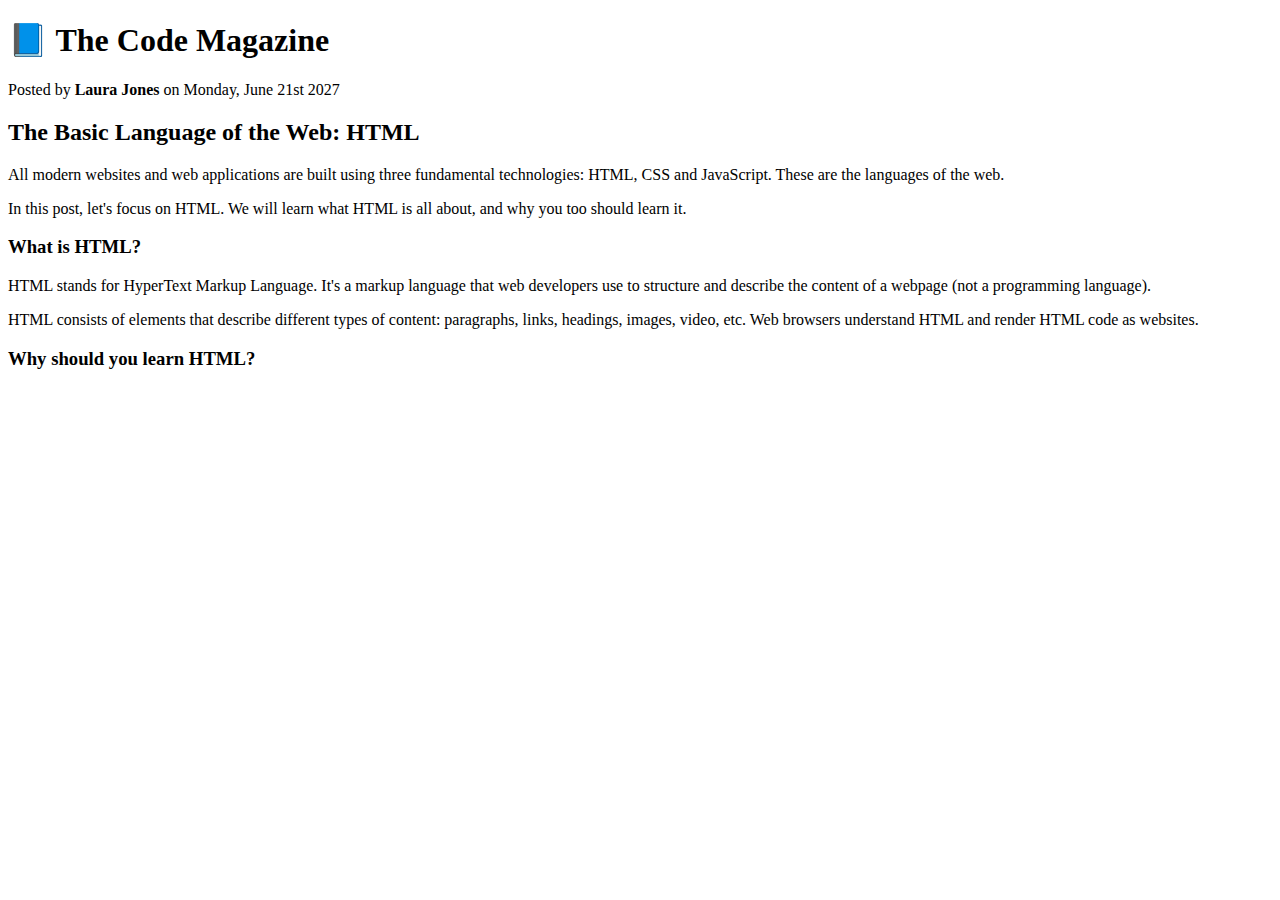
==== Web Fundamentals/HTML-Fundamentals/index.html @ 8faff4f8 "HTML" ====
<!DOCTYPE html>

<html lang="en">
<head>
    <meta charset="UTF-8">
    <meta http-equiv="X-UA-Compatible" content="IE=edge">
    <meta name="viewport" content="width=device-width, initial-scale=1.0">
    <title>The Basic Language of the Web: HTML</title>
</head>
<body>
    <h1>📘 The Code Magazine</h1>
    <p>Posted by <b>Laura Jones</b>  on Monday, June 21st 2027</p>

    <h2>The Basic Language of the Web: HTML</h2>
    <p>All modern websites and web applications are built using
        three fundamental technologies: HTML,
        CSS and JavaScript. These are the languages of the web.</p>

        <p>In this post, let's focus on HTML. We will learn what HTML
             is all about, and why you too should learn it.</p>

        <h3>What is HTML?</h3>
        <p>HTML stands for HyperText Markup Language. It's a markup
            language that web developers use to structure and describe
            the content of a webpage (not a programming language).</p>

            <p>HTML consists of elements that describe different types
                of content: paragraphs, links, headings, images, video, etc.
                Web browsers understand HTML and render HTML code as websites.</p>

                <h3>Why should you learn HTML?</h3>
</body>
</html>
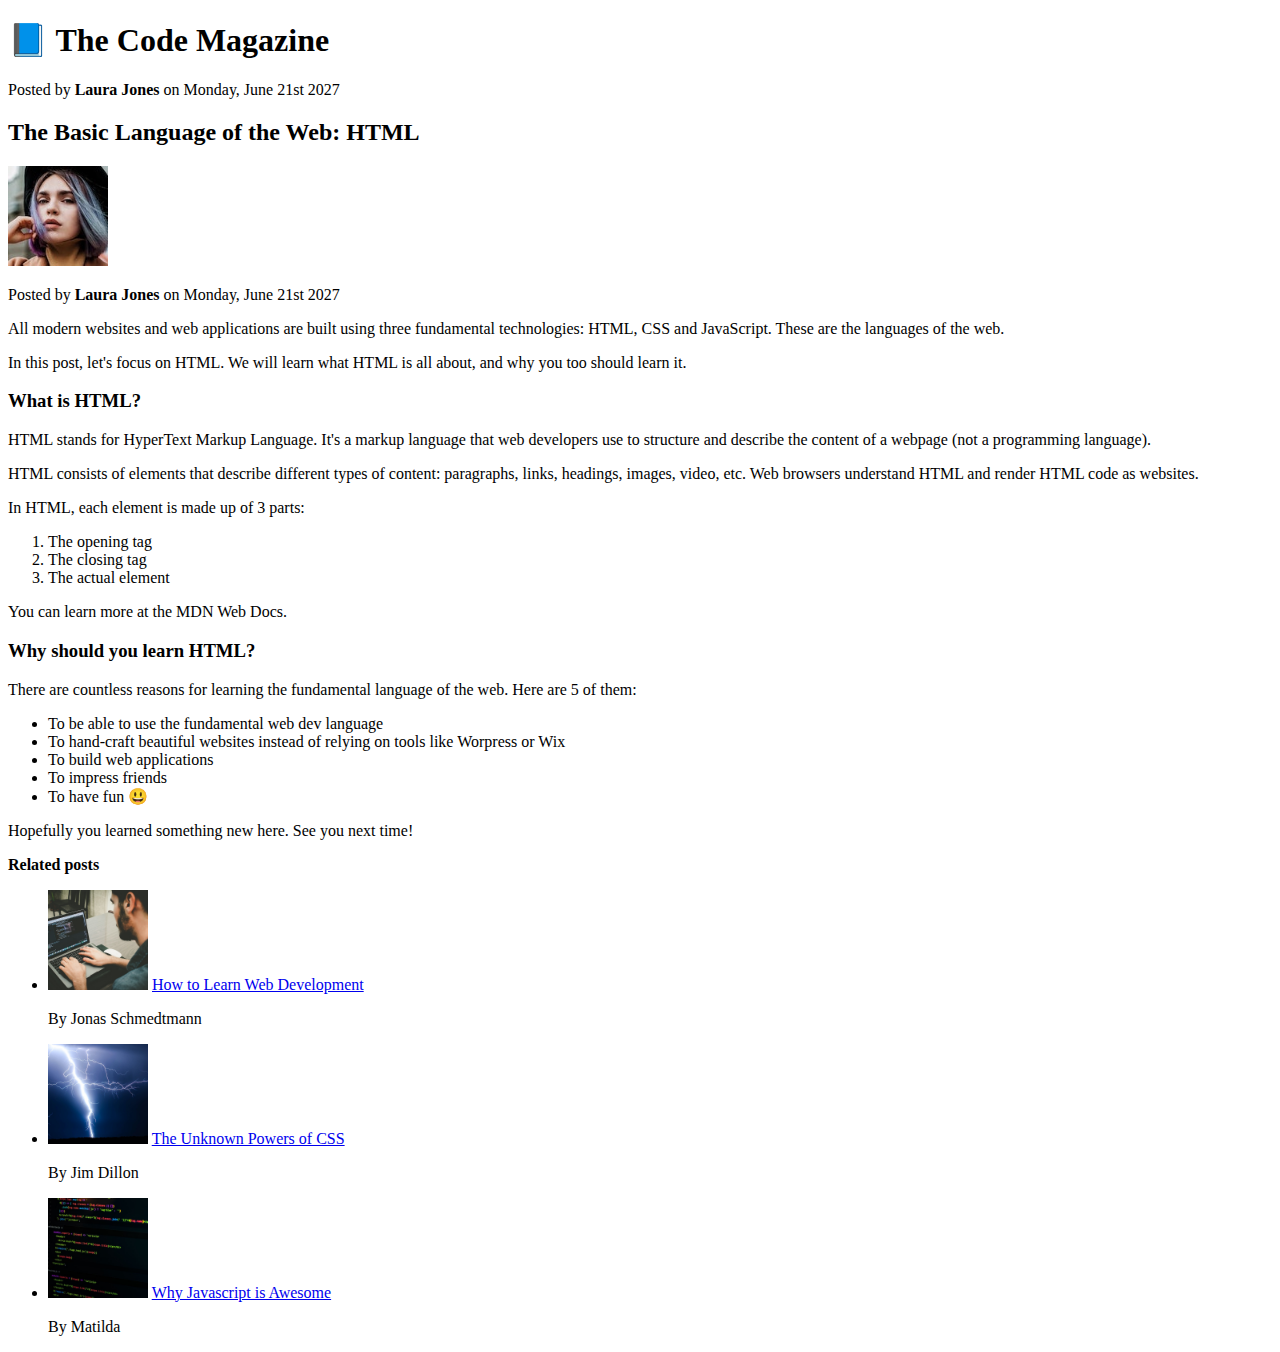
==== commit 74eb277d: "uploading blog" ====
--- a/Web Fundamentals/HTML-Fundamentals/index.html
+++ b/Web Fundamentals/HTML-Fundamentals/index.html
@@ -12,6 +12,8 @@
     <p>Posted by <b>Laura Jones</b>  on Monday, June 21st 2027</p>
 
     <h2>The Basic Language of the Web: HTML</h2>
+    <img src="./laura-jones.jpg" alt="" width="100px" height="100px">
+    <p>Posted by <b> Laura Jones </b>on Monday, June 21st 2027</p>
     <p>All modern websites and web applications are built using
         three fundamental technologies: HTML,
         CSS and JavaScript. These are the languages of the web.</p>
@@ -28,6 +30,38 @@
                 of content: paragraphs, links, headings, images, video, etc.
                 Web browsers understand HTML and render HTML code as websites.</p>
 
+            <p>In HTML, each element is made up of 3 parts:</p>
+            <ol>
+                <li>The opening tag</li>
+                <li>The closing tag</li>
+                <li>The actual element</li>
+            </ol>
+            <p>You can learn more at the MDN Web Docs.</p>
                 <h3>Why should you learn HTML?</h3>
+                <p>There are countless reasons for learning the fundamental language of the web. Here are 5 of them:</p>
+                <ul>
+                    <li>To be able to use the fundamental web dev language</li>
+                    <li>To hand-craft beautiful websites instead of relying on tools like Worpress or Wix</li>
+                    <li>To build web applications</li>
+                    <li>To impress friends</li>
+                    <li>To have fun 😃</li>
+                </ul>
+                <p>Hopefully you learned something new here. See you next time!</p>
+
+                <p><b>Related posts</b> </p>
+                <ul>
+                    <li><img src="./related-1.jpg" alt="" width="100" height="100">
+                    <a href="#"> How to Learn Web Development</a>
+                    <p>By Jonas Schmedtmann</p>
+                    </li>
+                    <li><img src="./related-2.jpg" alt="" width="100" height="100">
+                    <a href="#"> The Unknown Powers of CSS</a>
+                    <p>By Jim Dillon</p>
+                    </li>
+                    <li><img src="./related-3.jpg" alt="" width="100" height="100">
+                    <a href="#">Why Javascript is Awesome</a>
+                    <p>By Matilda</p>
+                    </li>
+                </ul>
 </body>
 </html>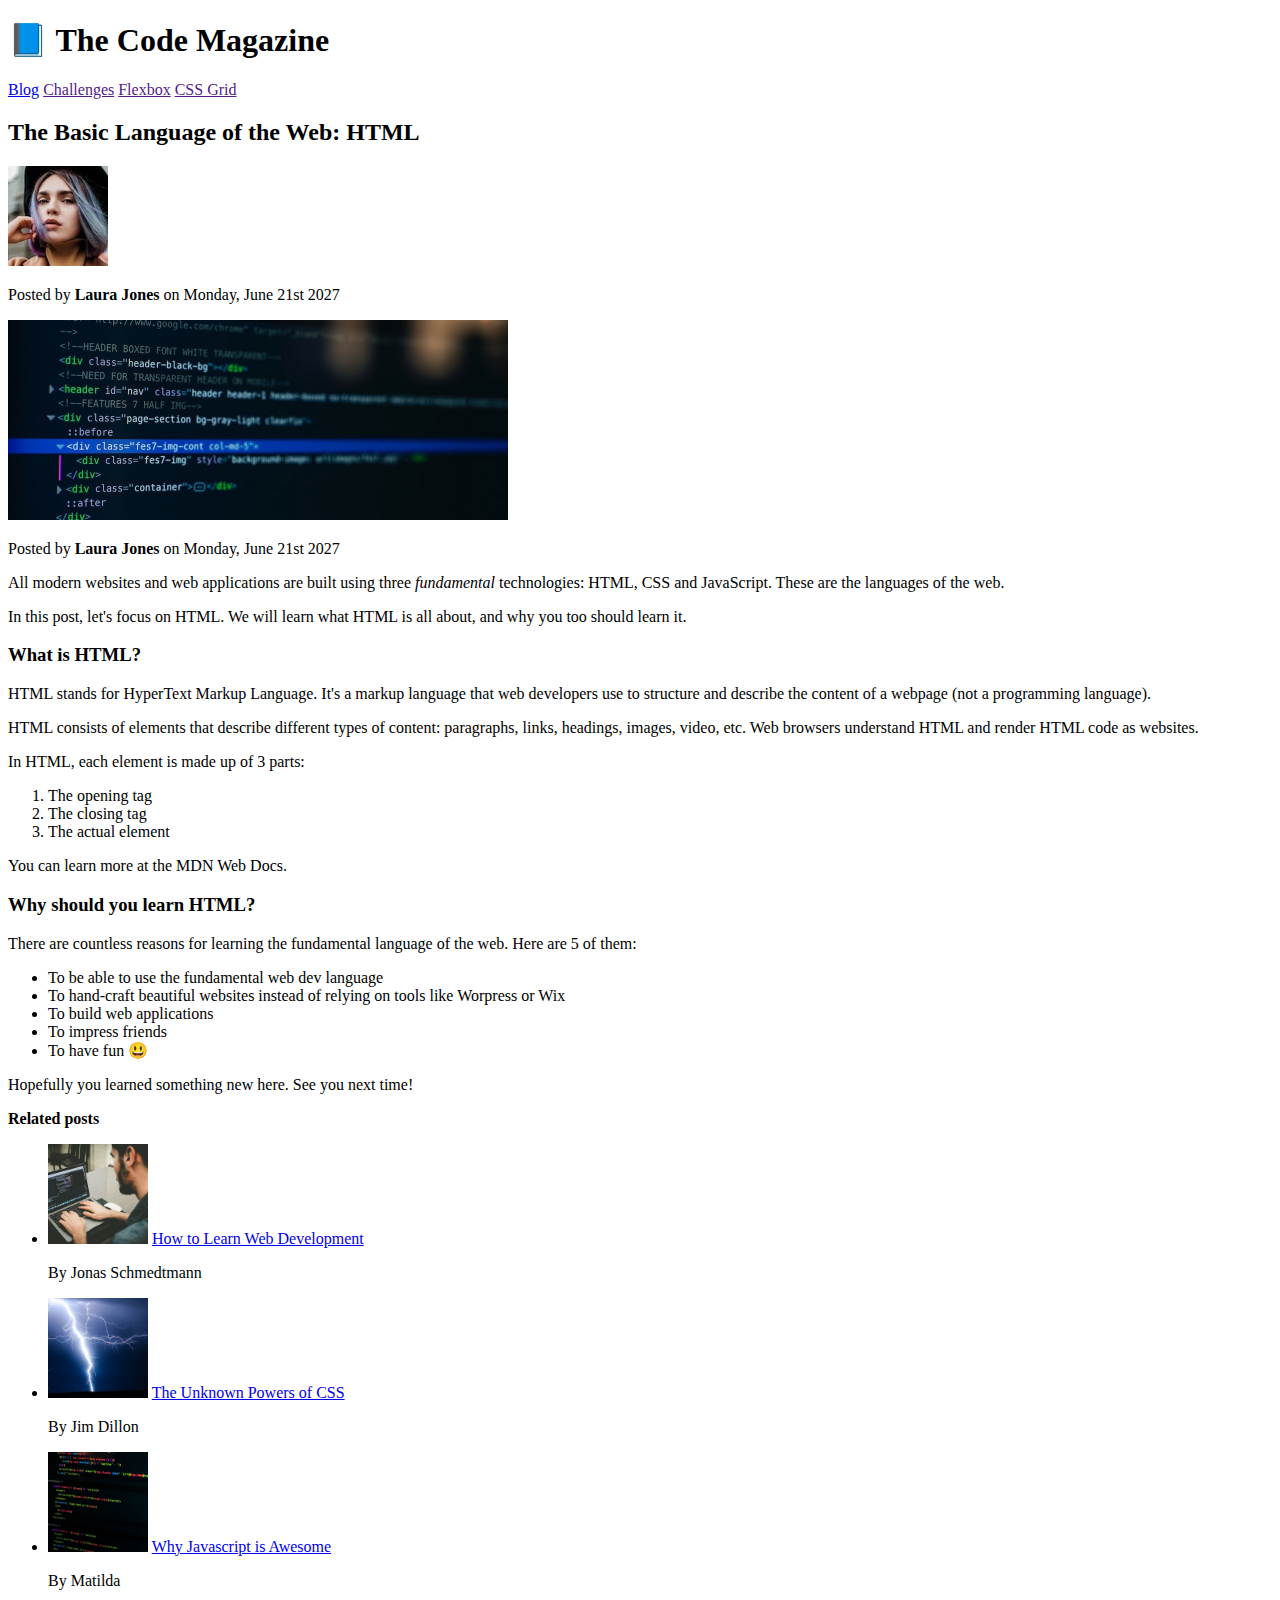
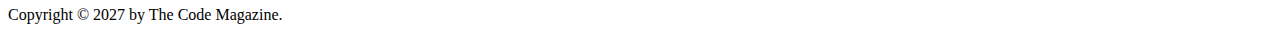
==== commit 5f3900e6: "added nav bar" ====
--- a/Web Fundamentals/HTML-Fundamentals/index.html
+++ b/Web Fundamentals/HTML-Fundamentals/index.html
@@ -9,13 +9,22 @@
 </head>
 <body>
     <h1>📘 The Code Magazine</h1>
+    <nav>
+        <a href="./blog.html">Blog</a>
+        <a href="">Challenges</a>
+        <a href="">Flexbox</a>
+        <a href="">CSS Grid</a>
+    </nav>
+    <h2>The Basic Language of the Web: HTML</h2>
+    <img src="./laura-jones.jpg" alt="" width="100" height="100">
     <p>Posted by <b>Laura Jones</b>  on Monday, June 21st 2027</p>
 
-    <h2>The Basic Language of the Web: HTML</h2>
-    <img src="./laura-jones.jpg" alt="" width="100px" height="100px">
+    <img src="./post-img.jpg" alt="" width="500" height="200">
+
     <p>Posted by <b> Laura Jones </b>on Monday, June 21st 2027</p>
     <p>All modern websites and web applications are built using
-        three fundamental technologies: HTML,
+        three
+       <i>fundamental</i>  technologies: HTML,
         CSS and JavaScript. These are the languages of the web.</p>
 
         <p>In this post, let's focus on HTML. We will learn what HTML
@@ -63,5 +72,6 @@
                     <p>By Matilda</p>
                     </li>
                 </ul>
+                <footer>Copyright &copy; 2027 by The Code Magazine.</footer>
 </body>
 </html>